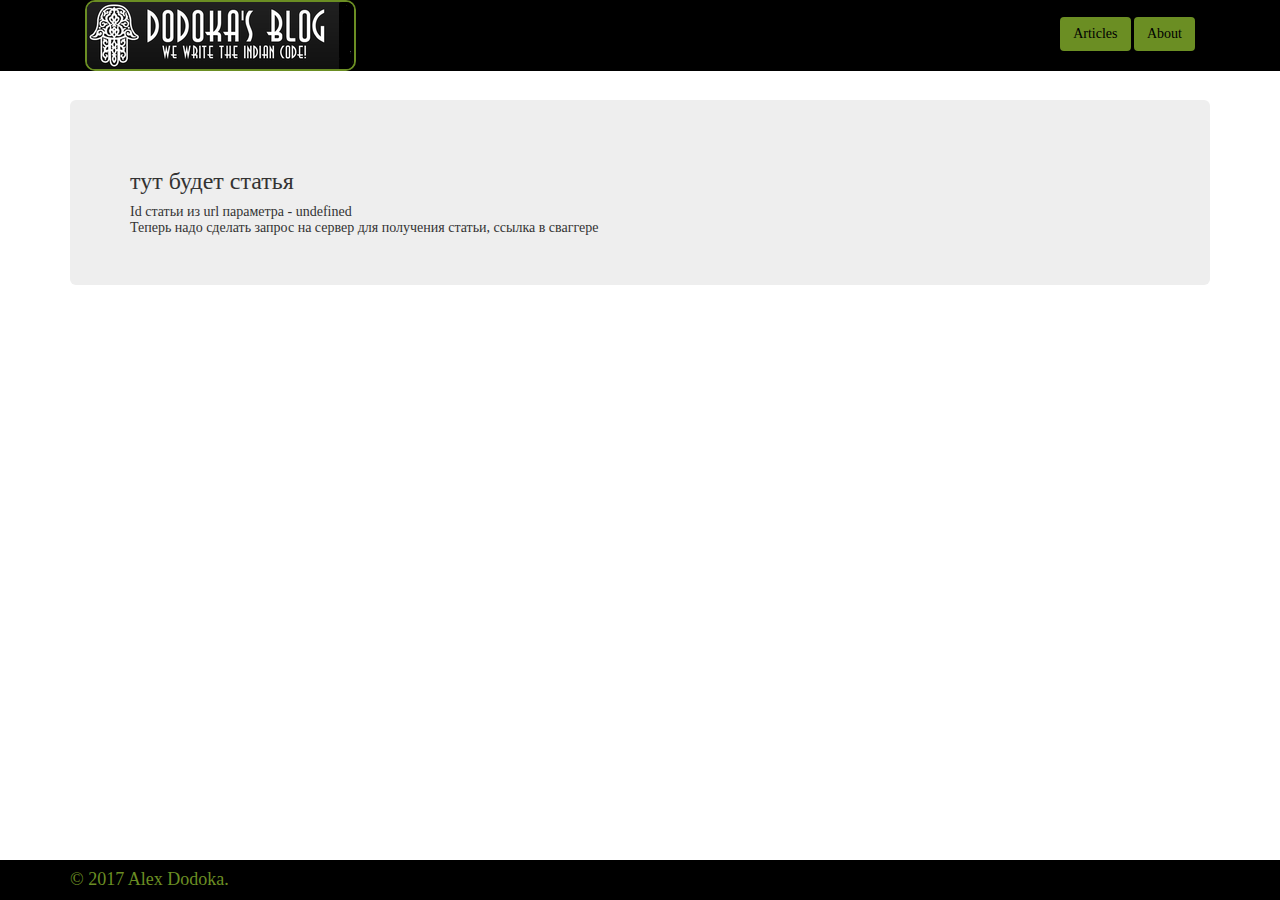
==== src/app/article/article.html @ 858ec848 "Create admin panel for writing new articles." ====
<!DOCTYPE html>
<html lang="en">
<head>
    <meta charset="utf-8">
    <meta http-equiv="x-ua-compatible" content="ie=edge">
    <meta name="viewport" content="width=device-width, initial-scale=1">
    <meta name="description" content="Free Web tutorials">
    <meta name="keywords" content="HTML,CSS,XML,JavaScript">
    <meta name="author" content="Alex Dodoka">

    <title>Alex Dodoka</title>
    <link href="../../../bower_components/bootstrap/dist/css/bootstrap.css" type="text/css" rel="stylesheet">
    <link href="../../assets/css/custom-style.css" type="text/css" rel="stylesheet">
</head>
<body>

<nav class="navbar-default navbar-fixed-top header">
    <div class="container">
        <div class="row">
            <div class="col-md-12 col-sm-12">
                <div class="col-md-4 col-sm-5 pull-left">
                    <a href="../../index.html"><img class="logo" src="../../assets/img/logo.png"></a>
                </div>
                <div class="col-md-4 col-sm-5 pull-right text-right">
                    <a class="button btn" type="button" href="article.html">Articles</a>
                    <a class="button btn" type="button" href="../about/about.html">About</a>
                </div>
            </div>
        </div>
    </div>
</nav>
<div>
</div>

<main class="container">
    <div class="jumbotron">
        <h3>тут будет статья</h3>
        <div id="article"></div>
    </div>
</main>


<footer class="footer navbar-fixed-bottom row-fluid">
    <div class="navbar-inner">
        <div class="container">
            <h4>&#169; 2017 Alex Dodoka.</h4>
        </div>
    </div>
</footer>

<script src="../../../bower_components/jquery/dist/jquery.js"></script>
<script src="../../../bower_components/bootstrap/dist/js/bootstrap.js"></script>
<script src="./article.js"></script>
</body>
</html>
---- src/assets/css/custom-style.css ----
@font-face {
    font-family: 'Gabriela', serif;
}

* {
    font-family: 'Gabriela', serif;
    line-height: 1.15;
}

body {
    margin-top: 100px;
    margin-bottom: 70px;
}

.footer, .header {
    background-color: black;
    color: olivedrab;
}

.logo {
    border: 2px solid olivedrab;
    border-radius: 10px;
}

.logo:hover {
    border: 2px dashed olivedrab;
    border-radius: 10px;
}

.button {
    color: #000;
    background: olivedrab;
    text-decoration: none;
    margin-top: 17px;
}

.button:hover {
    color: olivedrab;
    border-color: olivedrab;
    background: #000;
    border: 2px solid;
}

.article-button {
    border: 1px solid black;
}

.article-button:hover {
    color: olivedrab;
    background: #000;
}

.m-t-2 {
    margin-top: 2%;
}
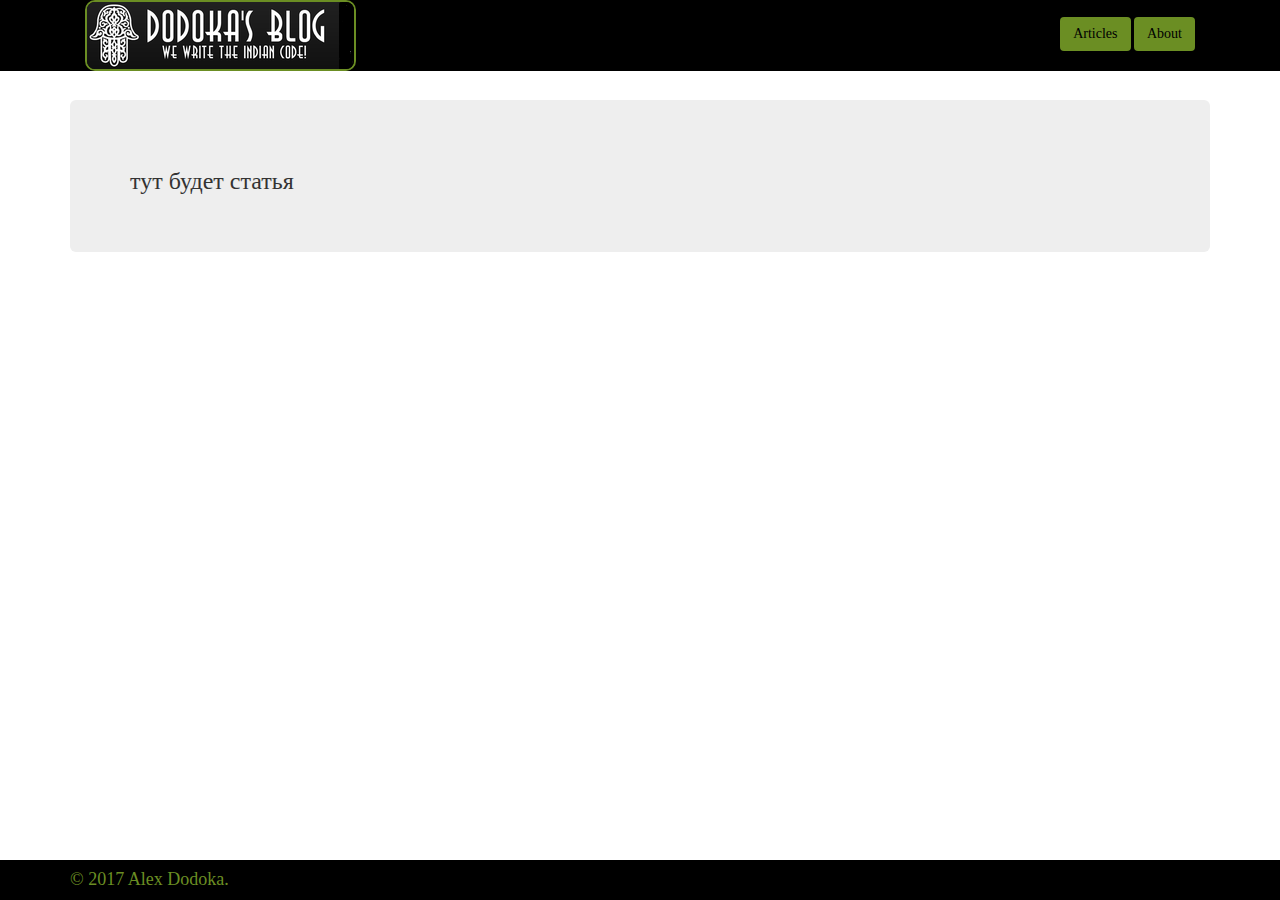
==== commit 3c4ad478: "minor refactor" ====
--- a/src/app/article/article.html
+++ b/src/app/article/article.html
@@ -34,8 +34,7 @@
 
 <main class="container">
     <div class="jumbotron">
-        <h3>тут будет статья</h3>
-        <div id="article"></div>
+        <div id="article"><h3>тут будет статья</h3></div>
     </div>
 </main>
 
